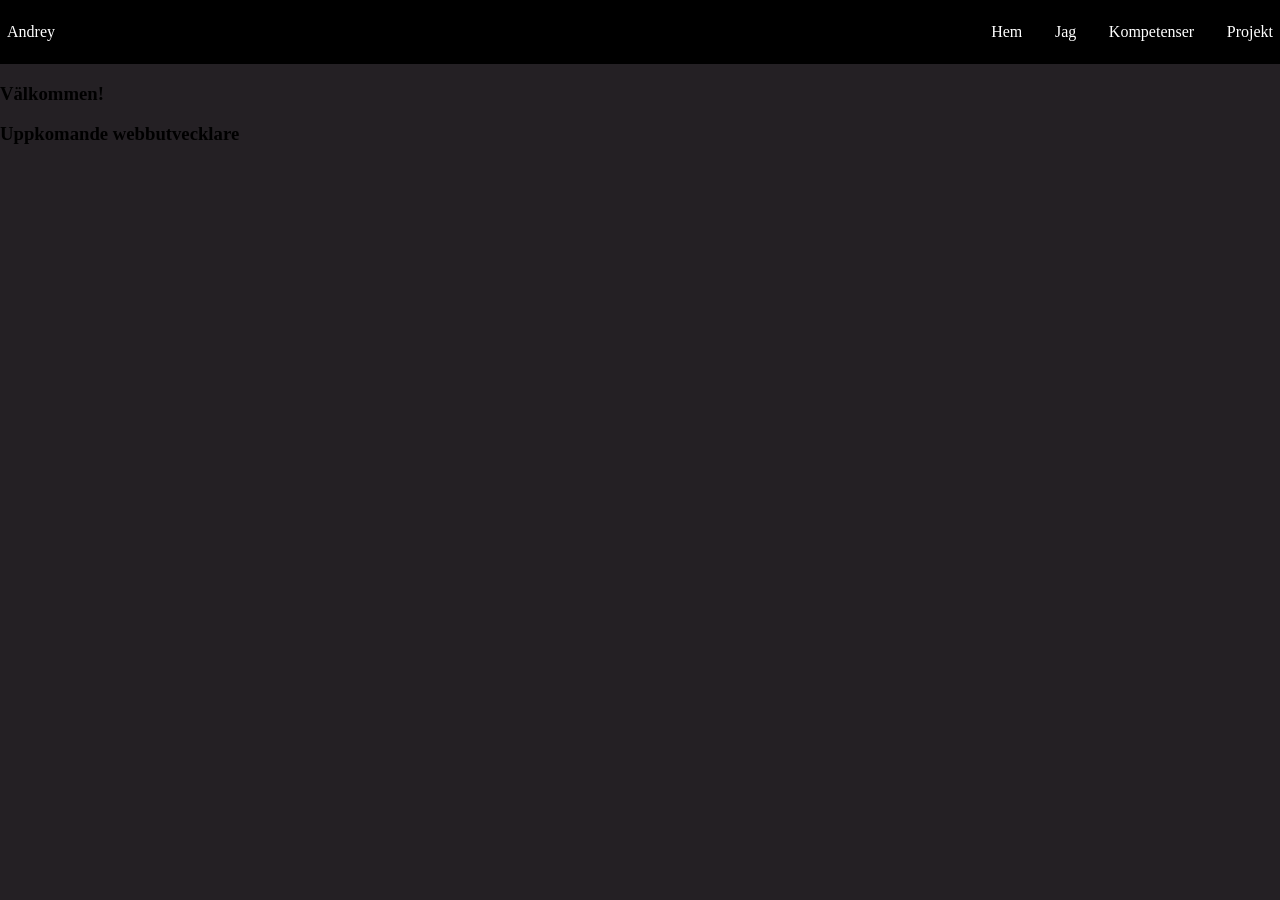
==== templates/index.html @ 340a31b5 "ver 2" ====
<!DOCTYPE html>
<html lang="sv">
<head>
    <meta charset="UTF-8">
    <meta name="viewport" content="width=device-width, initial-scale=1.0">
    <title>Portfolio</title>
    <link rel="stylesheet" href="../static/style.css">
</head>
<body>
    <header>
        <div>
            <p>Andrey</p>
        </div>

        <nav>
            <ul>
                <li><a href="../templates/index.html">Hem</a></li>
                <li><a href="../templates/about.html">Jag</a></li>
                <li><a href="../templates/qualifications.html">Kompetenser</a></li>
                <li><a href="../templates/projectst.html">Projekt</a></li>
            </ul>
        </nav>
    </header>

    <main>
        <section>
            <article>
                <h1>Välkommen!</h1>

                <h3>Uppkomande webbutvecklare</h3>

                <p></p>
            </article>

            <article>
                <img src="" alt="">
            </article>
        </section>
    </main>

    <footer>

    </footer>
</body>
</html>
---- static/style.css ----
body {
    background-color: #242024;

    padding: 0;
    margin: 0;
}

header {
    position: sticky;
    
    background-color: black;
    color: white;

    display: grid;
    grid-template-columns: repeat(2, 0.95fr);

    height: 30%;

    padding: 7px;
    margin: 0;
}

ul{
    list-style-type: none;
    display: flex;
    /*align-items: center;*/
    justify-content: flex-end;
    gap: 5.5%;
}

a {
    text-decoration: none;
    color: white;
}
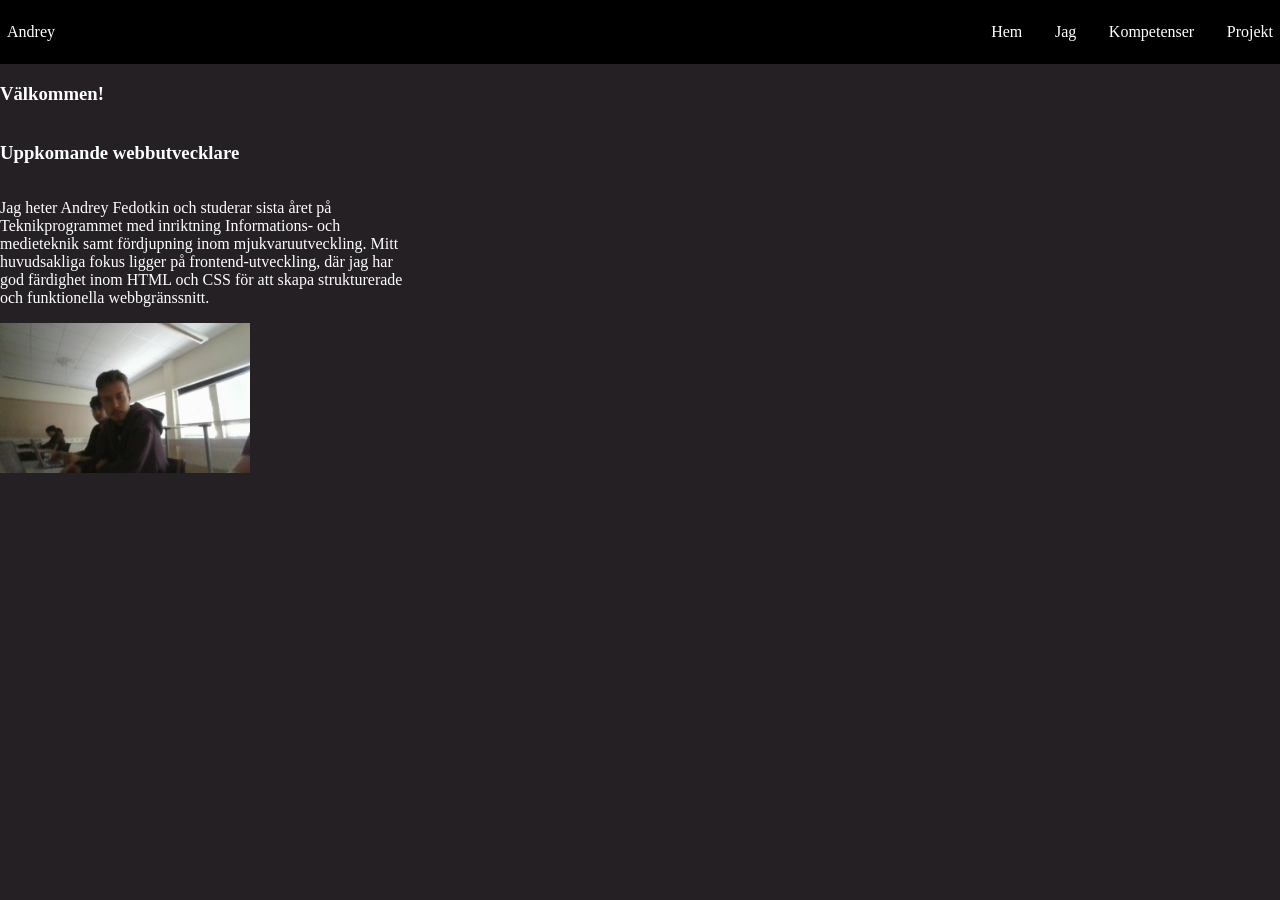
==== commit 7a2a4f0e: "Ver 3" ====
--- a/templates/index.html
+++ b/templates/index.html
@@ -23,17 +23,17 @@
     </header>
 
     <main>
-        <section>
-            <article>
+        <section class="hero">
+            <article class="articleFisk">
                 <h1>Välkommen!</h1>
 
                 <h3>Uppkomande webbutvecklare</h3>
 
-                <p></p>
+                <p>Jag heter Andrey Fedotkin och studerar sista året på Teknikprogrammet med inriktning Informations- och medieteknik samt fördjupning inom mjukvaruutveckling. Mitt huvudsakliga fokus ligger på frontend-utveckling, där jag har god färdighet inom HTML och CSS för att skapa strukturerade och funktionella webbgränssnitt.</p>
             </article>
 
-            <article>
-                <img src="" alt="">
+            <article class="kevinsContainer">
+                <img class="kevins" src="../static/kevins.jpg" alt="kevins">
             </article>
         </section>
     </main>
--- a/static/style.css
+++ b/static/style.css
@@ -31,4 +31,28 @@
 a {
     text-decoration: none;
     color: white;
+}
+
+.hero {
+    width: 80%;
+
+    display: grid;
+    grid-template-rows: repeat(2, 0.5fr);
+}
+
+.articleFisk {
+    color: white;
+
+    display: grid;
+    grid-template-columns: repeat(1, 0.5fr);
+    width: 80%;
+}
+
+.kevins {
+    height: 150px;
+    width: 250px;
+}
+
+.kevinsContainer {
+    align-items: center;
 }
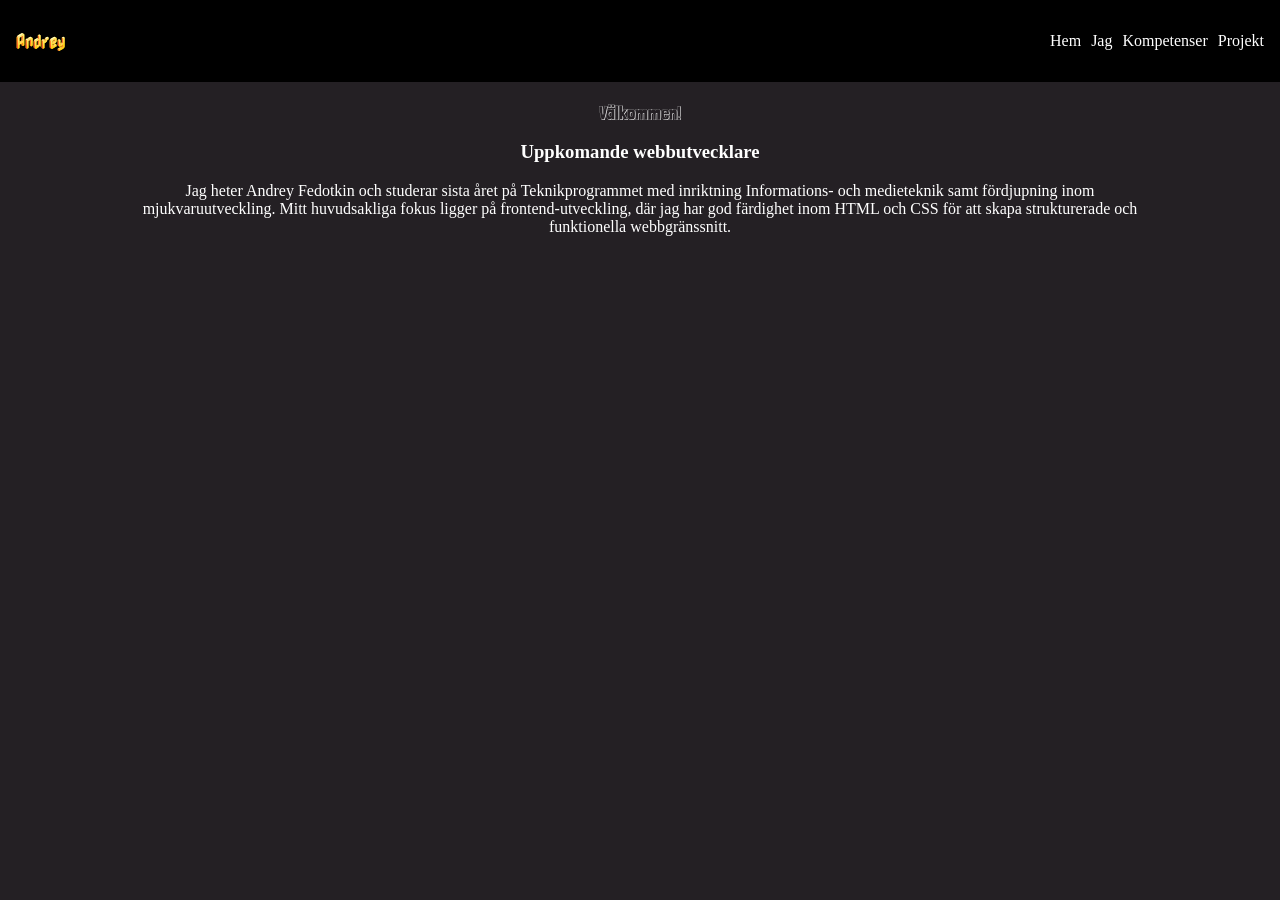
==== commit a042e266: "ver 4" ====
--- a/templates/index.html
+++ b/templates/index.html
@@ -5,11 +5,17 @@
     <meta name="viewport" content="width=device-width, initial-scale=1.0">
     <title>Portfolio</title>
     <link rel="stylesheet" href="../static/style.css">
+
+    <!-- Länk till font -->
+    <style>
+        @import url('https://fonts.googleapis.com/css2?family=Nabla&display=swap');
+        @import url('https://fonts.googleapis.com/css2?family=Londrina+Shadow&display=swap');
+    </style>
 </head>
 <body>
     <header>
         <div>
-            <p>Andrey</p>
+            <p class="andrey">Andrey</p>
         </div>
 
         <nav>
@@ -25,15 +31,15 @@
     <main>
         <section class="hero">
             <article class="articleFisk">
-                <h1>Välkommen!</h1>
+                <h1 class="welcomeHeading">Välkommen!</h1>
 
                 <h3>Uppkomande webbutvecklare</h3>
 
                 <p>Jag heter Andrey Fedotkin och studerar sista året på Teknikprogrammet med inriktning Informations- och medieteknik samt fördjupning inom mjukvaruutveckling. Mitt huvudsakliga fokus ligger på frontend-utveckling, där jag har god färdighet inom HTML och CSS för att skapa strukturerade och funktionella webbgränssnitt.</p>
             </article>
 
-            <article class="kevinsContainer">
-                <img class="kevins" src="../static/kevins.jpg" alt="kevins">
+            <article class="articleFisk1">
+                
             </article>
         </section>
     </main>
--- a/static/style.css
+++ b/static/style.css
@@ -1,31 +1,61 @@
+.andrey {
+  font-family: "Nabla", system-ui;
+  font-optical-sizing: auto;
+  font-weight: 400;
+  font-style: normal;
+  font-variation-settings:
+    "EDPT" 100,
+    "EHLT" 12;
+}
+
+.welcomeHeading {
+  font-family: "Londrina Shadow", sans-serif;
+  font-weight: 400;
+  font-style: normal;
+}
+
 body {
     background-color: #242024;
 
     padding: 0;
     margin: 0;
+
+    display: flex;
+    flex-direction: column;
+    align-items: center;
+    width: 100%;    
 }
 
 header {
     position: sticky;
+    top: 0;
+    z-index: 1000;
     
     background-color: black;
     color: white;
 
-    display: grid;
-    grid-template-columns: repeat(2, 0.95fr);
+    display: flex;
+    justify-content: space-between; 
+    align-items: center;            
 
-    height: 30%;
+    padding-top: 12px;
+    padding-bottom: 12px;
+    padding-left: 16px;
+    padding-right: 16px;
+    
+    margin: 0;
 
-    padding: 7px;
-    margin: 0;
+    width: 100%;
+
+    box-sizing: border-box;
 }
 
 ul{
     list-style-type: none;
     display: flex;
-    /*align-items: center;*/
-    justify-content: flex-end;
-    gap: 5.5%;
+    gap: 10px;
+    margin: 0;
+    padding: 0; 
 }
 
 a {
@@ -38,21 +68,17 @@
 
     display: grid;
     grid-template-rows: repeat(2, 0.5fr);
+
+    justify-content: center;
+    text-align: center;
+
+    margin-inline: auto;
 }
 
 .articleFisk {
     color: white;
 
-    display: grid;
-    grid-template-columns: repeat(1, 0.5fr);
-    width: 80%;
-}
-
-.kevins {
-    height: 150px;
-    width: 250px;
-}
-
-.kevinsContainer {
-    align-items: center;
+    /*display: grid;
+    grid-template-columns: repeat(1, 0.5fr);*/
+    width: 100%;
 }
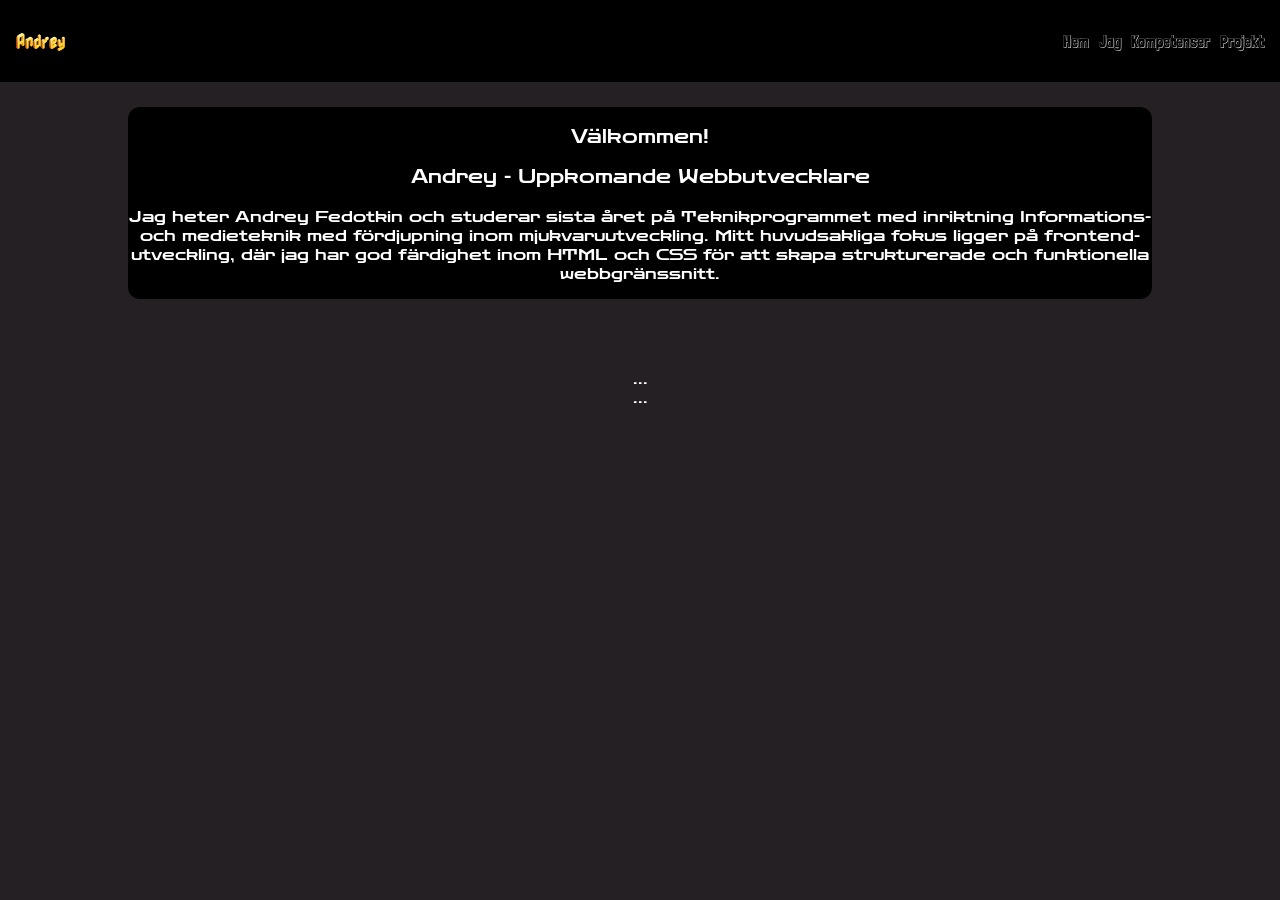
==== commit 4e16a1a8: "ver 5" ====
--- a/templates/index.html
+++ b/templates/index.html
@@ -1,4 +1,4 @@
-    <!DOCTYPE html>
+<!DOCTYPE html>
 <html lang="sv">
 <head>
     <meta charset="UTF-8">
@@ -10,6 +10,7 @@
     <style>
         @import url('https://fonts.googleapis.com/css2?family=Nabla&display=swap');
         @import url('https://fonts.googleapis.com/css2?family=Londrina+Shadow&display=swap');
+        @import url('https://fonts.googleapis.com/css2?family=Zen+Dots&display=swap');
     </style>
 </head>
 <body>
@@ -33,14 +34,17 @@
             <article class="articleFisk">
                 <h1 class="welcomeHeading">Välkommen!</h1>
 
-                <h3>Uppkomande webbutvecklare</h3>
+                <h3>Andrey - Uppkomande Webbutvecklare</h3>
 
-                <p>Jag heter Andrey Fedotkin och studerar sista året på Teknikprogrammet med inriktning Informations- och medieteknik samt fördjupning inom mjukvaruutveckling. Mitt huvudsakliga fokus ligger på frontend-utveckling, där jag har god färdighet inom HTML och CSS för att skapa strukturerade och funktionella webbgränssnitt.</p>
+                <p>Jag heter Andrey Fedotkin och studerar sista året på Teknikprogrammet med inriktning Informations- och medieteknik med fördjupning inom mjukvaruutveckling. Mitt huvudsakliga fokus ligger på frontend-utveckling, där jag har god färdighet inom HTML och CSS för att skapa strukturerade och funktionella webbgränssnitt.</p>
             </article>
 
             <article class="articleFisk1">
                 
             </article>
+
+            <p class="pOfArticleFisk1">... <br> 
+                ...</p>
         </section>
     </main>
 
--- a/static/style.css
+++ b/static/style.css
@@ -61,7 +61,25 @@
 a {
     text-decoration: none;
     color: white;
+
+    font-family: "Londrina Shadow", sans-serif;
+    font-weight: 400;
+    font-style: normal;
 }
+
+.welcomeHeading, h3, p {
+    font-family: "Zen Dots", sans-serif;
+    font-weight: 400;
+    font-style: normal;
+}
+
+ .pOfArticleFisk1 {
+    color: white;
+
+    font-family: "Zen Dots", sans-serif;
+    font-weight: 400;
+    font-style: normal;
+ }
 
 .hero {
     width: 80%;
@@ -81,4 +99,9 @@
     /*display: grid;
     grid-template-columns: repeat(1, 0.5fr);*/
     width: 100%;
+
+    background-color: black;
+
+    margin-top: 25px;
+    border-radius: 12px;
 }
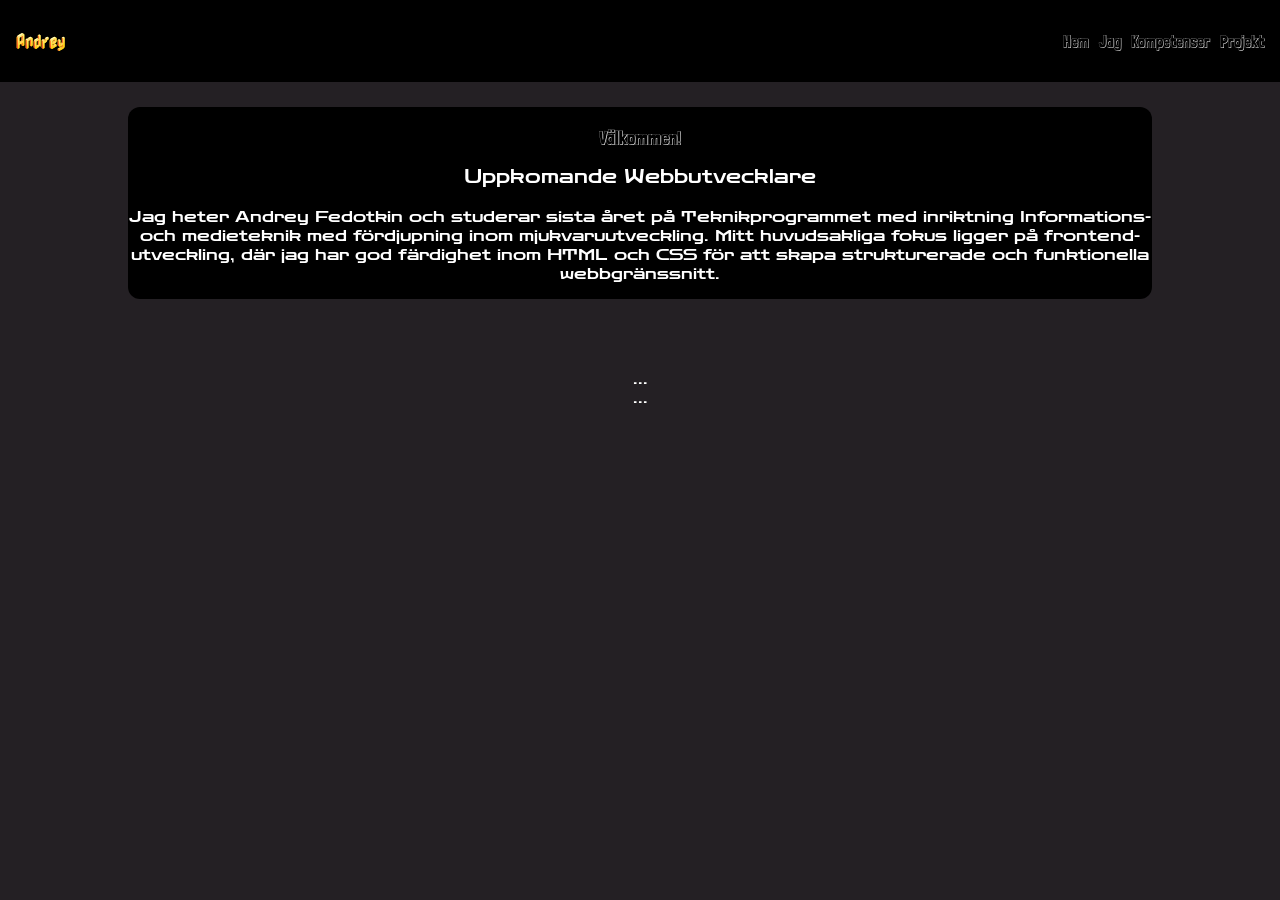
==== commit ac7005f5: "ver 6" ====
--- a/templates/index.html
+++ b/templates/index.html
@@ -3,7 +3,7 @@
 <head>
     <meta charset="UTF-8">
     <meta name="viewport" content="width=device-width, initial-scale=1.0">
-    <title>Portfolio</title>
+    <title>Andrey - Hem</title>
     <link rel="stylesheet" href="../static/style.css">
 
     <!-- Länk till font -->
@@ -32,9 +32,9 @@
     <main>
         <section class="hero">
             <article class="articleFisk">
-                <h1 class="welcomeHeading">Välkommen!</h1>
+                <h1 class="mainHeading">Välkommen!</h1>
 
-                <h3>Andrey - Uppkomande Webbutvecklare</h3>
+                <h3>Uppkomande Webbutvecklare</h3>
 
                 <p>Jag heter Andrey Fedotkin och studerar sista året på Teknikprogrammet med inriktning Informations- och medieteknik med fördjupning inom mjukvaruutveckling. Mitt huvudsakliga fokus ligger på frontend-utveckling, där jag har god färdighet inom HTML och CSS för att skapa strukturerade och funktionella webbgränssnitt.</p>
             </article>
--- a/static/style.css
+++ b/static/style.css
@@ -8,7 +8,7 @@
     "EHLT" 12;
 }
 
-.welcomeHeading {
+.mainHeading {
   font-family: "Londrina Shadow", sans-serif;
   font-weight: 400;
   font-style: normal;
@@ -67,7 +67,7 @@
     font-style: normal;
 }
 
-.welcomeHeading, h3, p {
+h3, p {
     font-family: "Zen Dots", sans-serif;
     font-weight: 400;
     font-style: normal;
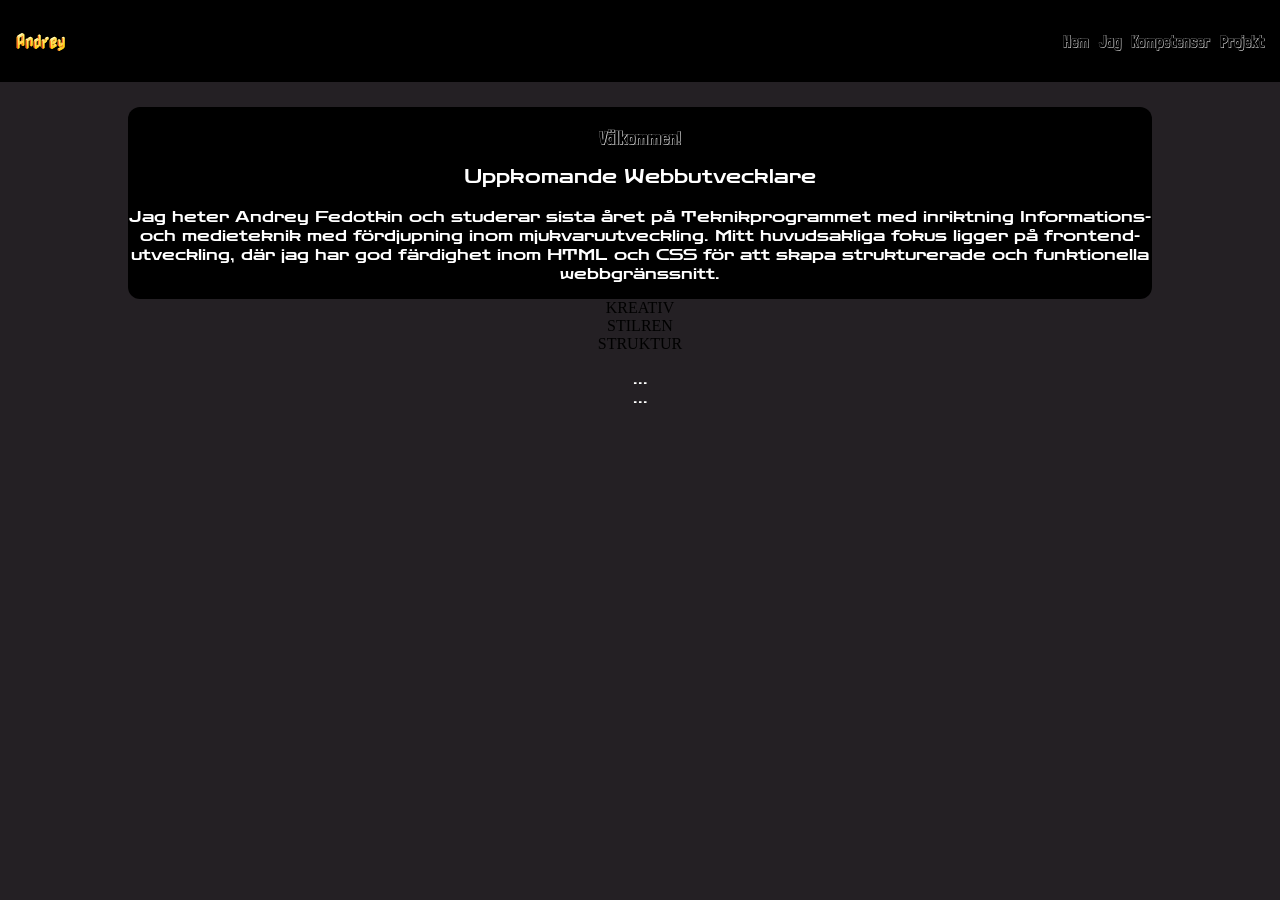
==== commit af87c28d: "ver 8" ====
--- a/templates/index.html
+++ b/templates/index.html
@@ -40,7 +40,11 @@
             </article>
 
             <article class="articleFisk1">
-                
+                <div class="toy">
+                    <div class="panel" id="p1"> <span>KREATIV</span> </div> 
+                    <div class="panel" id="p2"> <span>STILREN</span> </div> 
+                    <div class="panel" id="p3"> <span>STRUKTUR</span> </div>
+                </div>
             </article>
 
             <p class="pOfArticleFisk1">... <br> 
--- a/static/style.css
+++ b/static/style.css
@@ -104,4 +104,140 @@
 
     margin-top: 25px;
     border-radius: 12px;
+}
+
+.articleFisk1Projekt {
+    padding: 10px;
+
+    height: 150px;
+    width: 275px;
+}
+
+.articleFisk1Profil {
+    padding: 10px;
+
+    height: 270px;
+    width: 210px;
+}
+
+.htmlcssQual {
+    padding-top: 10px;
+    padding-bottom: 10px;
+
+    height: 130px;
+    width: 130px;
+}
+
+@media (min-width: 640px) {
+    .articleFisk1Projekt {
+        padding: 10px;
+
+        height: 220px;
+        width: 400px;
+    }
+
+    .articleFisk1Profil {
+        padding: 10px;
+
+        height: 270px;
+        width: 210px;
+    }
+
+    .htmlcssQual {
+        padding-top: 10px;
+        padding-bottom: 10px;
+
+        height: 130px;
+        width: 130px;
+    }
+}
+
+@media (min-width: 768px) {
+    .articleFisk1Projekt {
+        padding: 10px;
+
+        height: 280px;
+        width: 500px;
+    }
+
+    .articleFisk1Profil {
+        padding: 10px;
+
+        height: 315px;
+        width: 245px;
+    }
+
+    .htmlcssQual {
+        padding-top: 10px;
+        padding-bottom: 10px;
+
+        height: 152px;
+        width: 152px;
+    }
+}
+
+@media (min-width: 1024px) {
+    .articleFisk1Projekt {
+        padding: 10px;
+
+        height: 400px;
+        width: 700px;
+    }
+
+    .articleFisk1Profil {
+        padding: 10px;
+        height: 428px;
+        width: 333px;
+    }
+
+    .htmlcssQual {
+        padding-top: 10px;
+        padding-bottom: 10px;
+        height: 206px;
+        width: 206px;
+    }
+}
+
+@media (min-width: 1280px) {
+    .articleFisk1Projekt {
+        padding: 10px;
+
+        height: 500px;
+        width: 900px;
+    }
+
+    .articleFisk1Profil {
+        padding: 10px;
+        height: 540px;
+        width: 420px;
+    }
+
+    .htmlcssQual {
+        padding-top: 10px;
+        padding-bottom: 10px;
+        height: 260px;
+        width: 260px;
+    }
+}
+
+@media (min-width: 1536px) {
+    .articleFisk1Projekt {
+        padding: 10px;
+
+        height: 520px;
+        width: 1300px;
+    }
+
+    .articleFisk1Profil {
+        padding: 10px;
+        height: 675px;
+        width: 525px;
+    }
+
+    .htmlcssQual {
+        padding-top: 10px;
+        padding-bottom: 10px;
+        height: 325px;
+        width: 325px;
+    }
 }
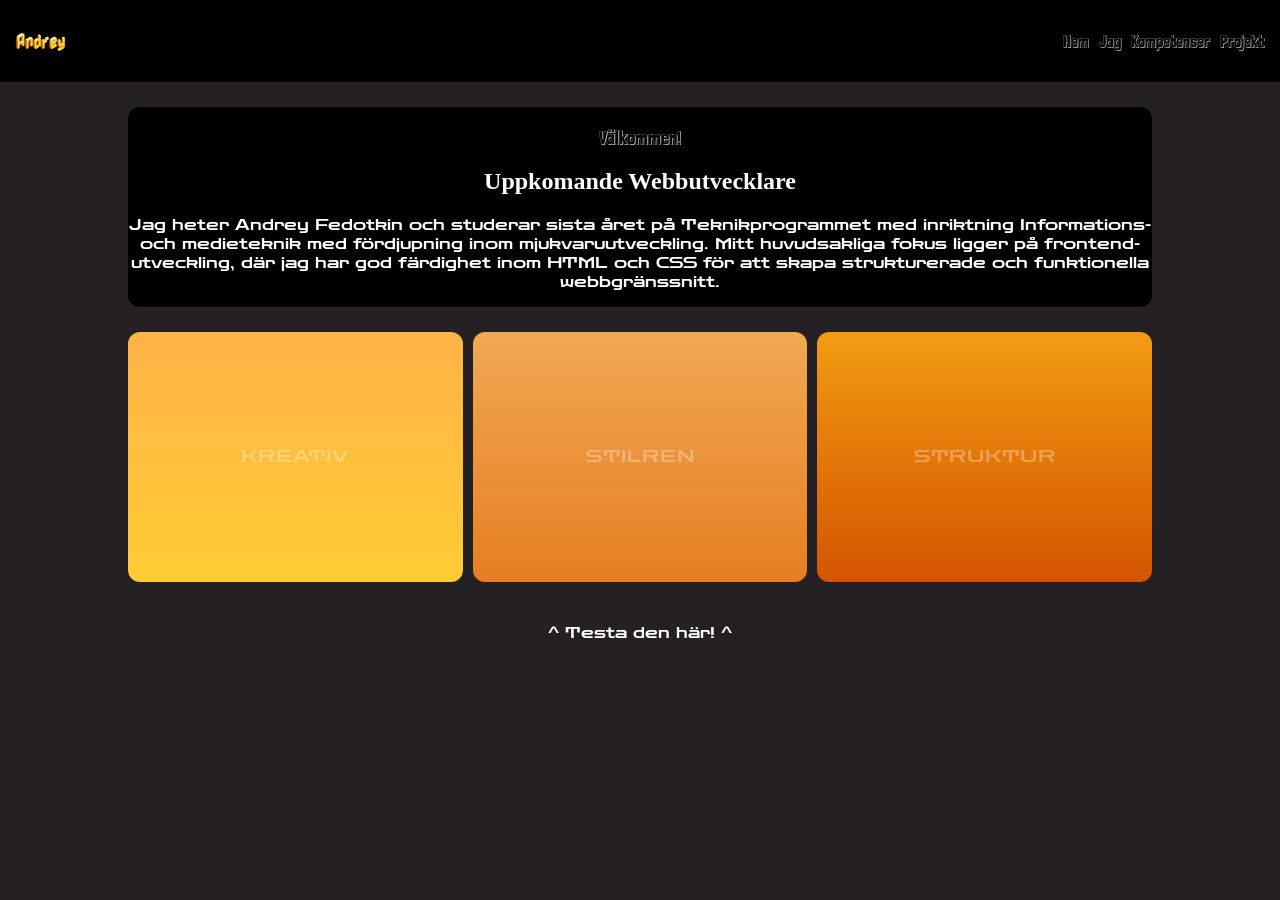
==== commit e00120ed: "ver 9" ====
--- a/templates/index.html
+++ b/templates/index.html
@@ -34,7 +34,7 @@
             <article class="articleFisk">
                 <h1 class="mainHeading">Välkommen!</h1>
 
-                <h3>Uppkomande Webbutvecklare</h3>
+                <h2>Uppkomande Webbutvecklare</h2>
 
                 <p>Jag heter Andrey Fedotkin och studerar sista året på Teknikprogrammet med inriktning Informations- och medieteknik med fördjupning inom mjukvaruutveckling. Mitt huvudsakliga fokus ligger på frontend-utveckling, där jag har god färdighet inom HTML och CSS för att skapa strukturerade och funktionella webbgränssnitt.</p>
             </article>
@@ -47,8 +47,7 @@
                 </div>
             </article>
 
-            <p class="pOfArticleFisk1">... <br> 
-                ...</p>
+            <p class="pOfArticleFisk1">^ Testa den här! ^</p>
         </section>
     </main>
 
--- a/static/style.css
+++ b/static/style.css
@@ -65,6 +65,16 @@
     font-family: "Londrina Shadow", sans-serif;
     font-weight: 400;
     font-style: normal;
+
+    transition: 0.2s ease;
+}
+
+a:hover {
+    color: rgb(255, 198, 54);
+
+    font-family: "Londrina Shadow", sans-serif;
+    font-weight: 400;
+    font-style: normal;
 }
 
 h3, p {
@@ -106,6 +116,68 @@
     border-radius: 12px;
 }
 
+#p1 {
+  background: linear-gradient(180deg, #ffb347, #ffcc33);
+} 
+
+#p2{
+  background: linear-gradient(180deg, #f1a953, #e67e22);
+} 
+
+#p3 {
+  background: linear-gradient(180deg, #f39c12, #d35400);
+}
+
+.articleFisk1 {
+    width: 100%;
+    margin-top: 25px;
+    margin-bottom: 25px;
+    display: flex;
+    justify-content: center;
+}
+
+.toy {
+    display: flex;
+    width: 100%;
+    height: 250px;
+    gap: 10px;
+    box-sizing: border-box;
+}
+
+.panel {
+  flex: 1; 
+  height: 100%;
+  border-radius: 12px;
+  overflow: hidden;
+  display: flex;
+  align-items: center;
+  justify-content: center;
+  
+  transition: flex 0.6s cubic-bezier(0.25, 1, 0.5, 1), filter 0.4s ease;
+}
+
+.panel span {
+  color: #ffffff;
+  font-family: "Zen Dots", sans-serif; 
+  font-weight: 400;
+
+  font-size: clamp(0.7rem, 2vw, 1.1rem);
+  letter-spacing: 1px;
+  opacity: 0.3;
+  white-space: nowrap;
+  transition: opacity 0.3s ease, transform 0.5s ease;
+}
+
+.panel:hover {
+  flex: 3.5;
+  filter: saturate(1.4) brightness(1.1);
+}
+
+.panel:hover span {
+  opacity: 1;
+  transform: scale(1.05);
+}
+
 .articleFisk1Projekt {
     padding: 10px;
 
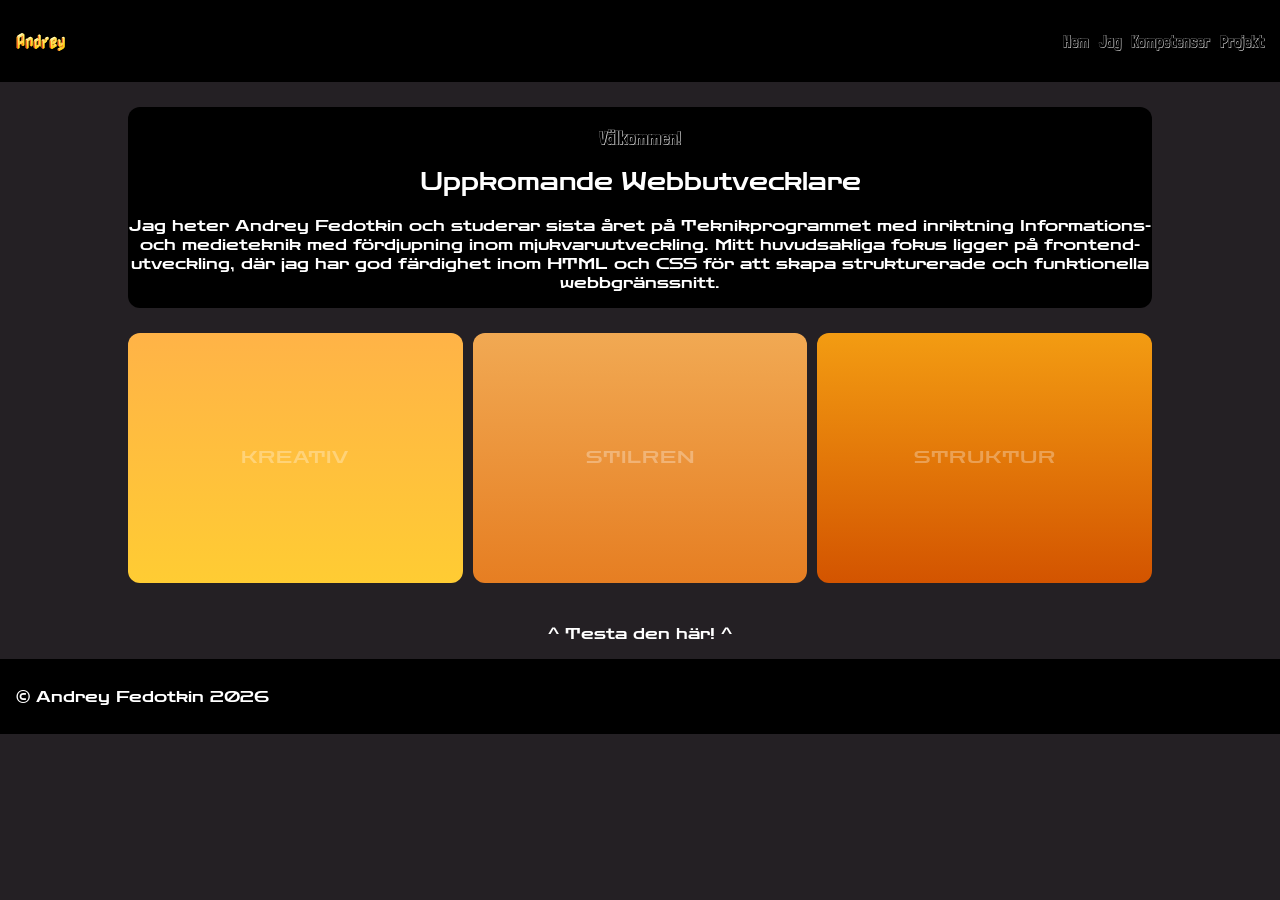
==== commit be5de078: "ver 10" ====
--- a/templates/index.html
+++ b/templates/index.html
@@ -47,12 +47,12 @@
                 </div>
             </article>
 
-            <p class="pOfArticleFisk1">^ Testa den här! ^</p>
+            <p id="pOfArticleFisk1">^ Testa den här! ^</p>
         </section>
     </main>
 
     <footer>
-
+        <p>© Andrey Fedotkin 2026</p>   
     </footer>
 </body>
 </html>
--- a/static/style.css
+++ b/static/style.css
@@ -50,6 +50,26 @@
     box-sizing: border-box;
 }
 
+footer {
+    background-color: black;
+    color: white;
+
+    display: flex;
+    justify-content: space-between; 
+    align-items: center;            
+
+    padding-top: 12px;
+    padding-bottom: 12px;
+    padding-left: 16px;
+    padding-right: 16px;
+    
+    margin: 0;
+
+    width: 100%;
+
+    box-sizing: border-box;
+}
+
 ul{
     list-style-type: none;
     display: flex;
@@ -77,13 +97,13 @@
     font-style: normal;
 }
 
-h3, p {
+h2, p {
     font-family: "Zen Dots", sans-serif;
     font-weight: 400;
     font-style: normal;
 }
 
- .pOfArticleFisk1 {
+ #pOfArticleFisk1 {
     color: white;
 
     font-family: "Zen Dots", sans-serif;
